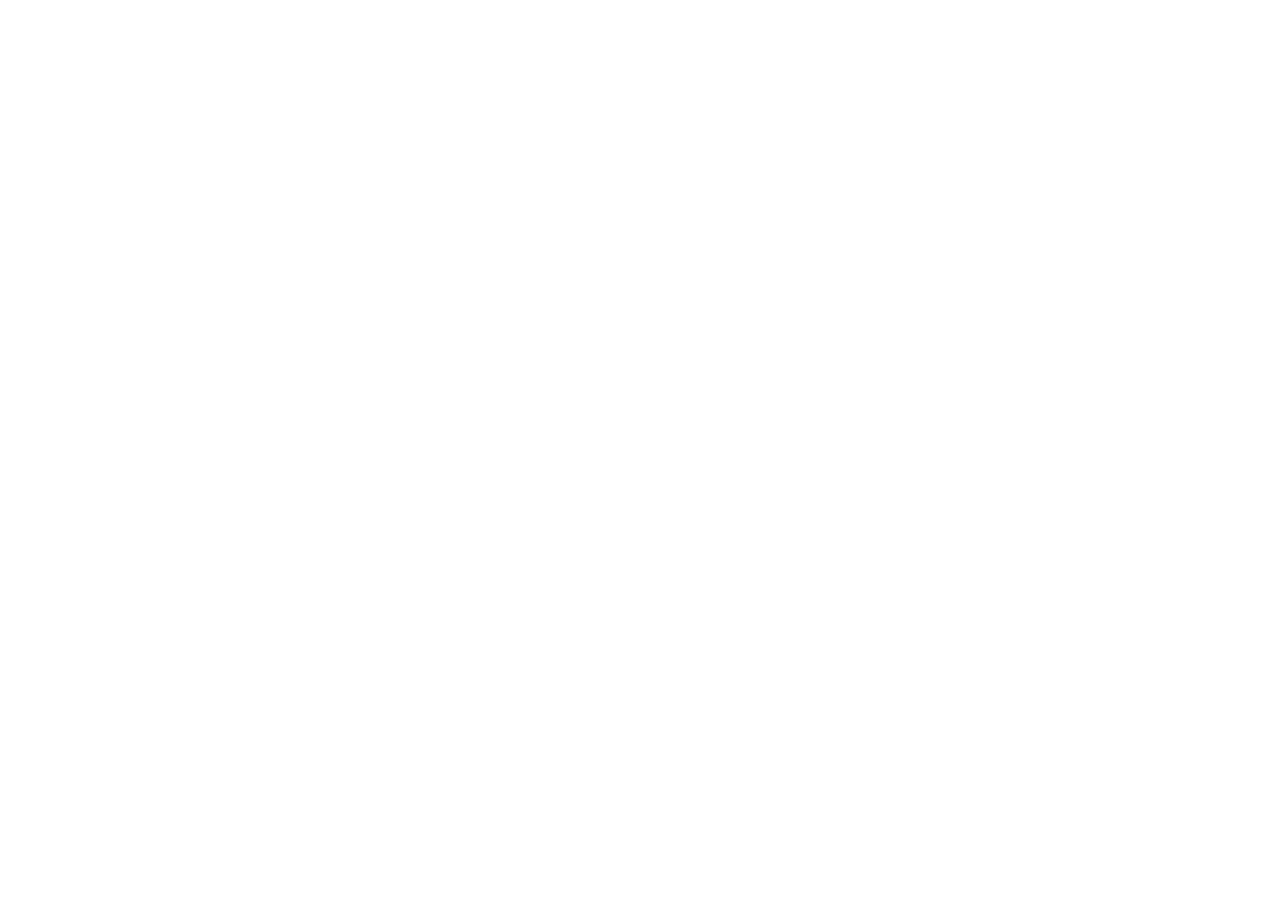
==== NetBeeTicketANGJS/index.html @ a3b2f7df "seted up with form APP" ====
﻿<!DOCTYPE html>
<html ng-app="NetBeeTicketApp">
<head>
    <meta charset="utf-8" />
    <title></title>
    <link href="Content/bootstrap.min.css" rel="stylesheet" />
    <script src="Scripts/angular.min.js"></script>
    <script src="App/NetBeeTicketApp.js"></script>
    <script src="App/CustomerForm/ntController.js"></script>
    <script src="App/CustomerForm/ntDirective.js"></script>
    <script src="App/CustomerForm/ntService.js"></script>
</head>
<body ng-controller="ntComtroller">
    <customer-form></customer-form>

</body>
</html>
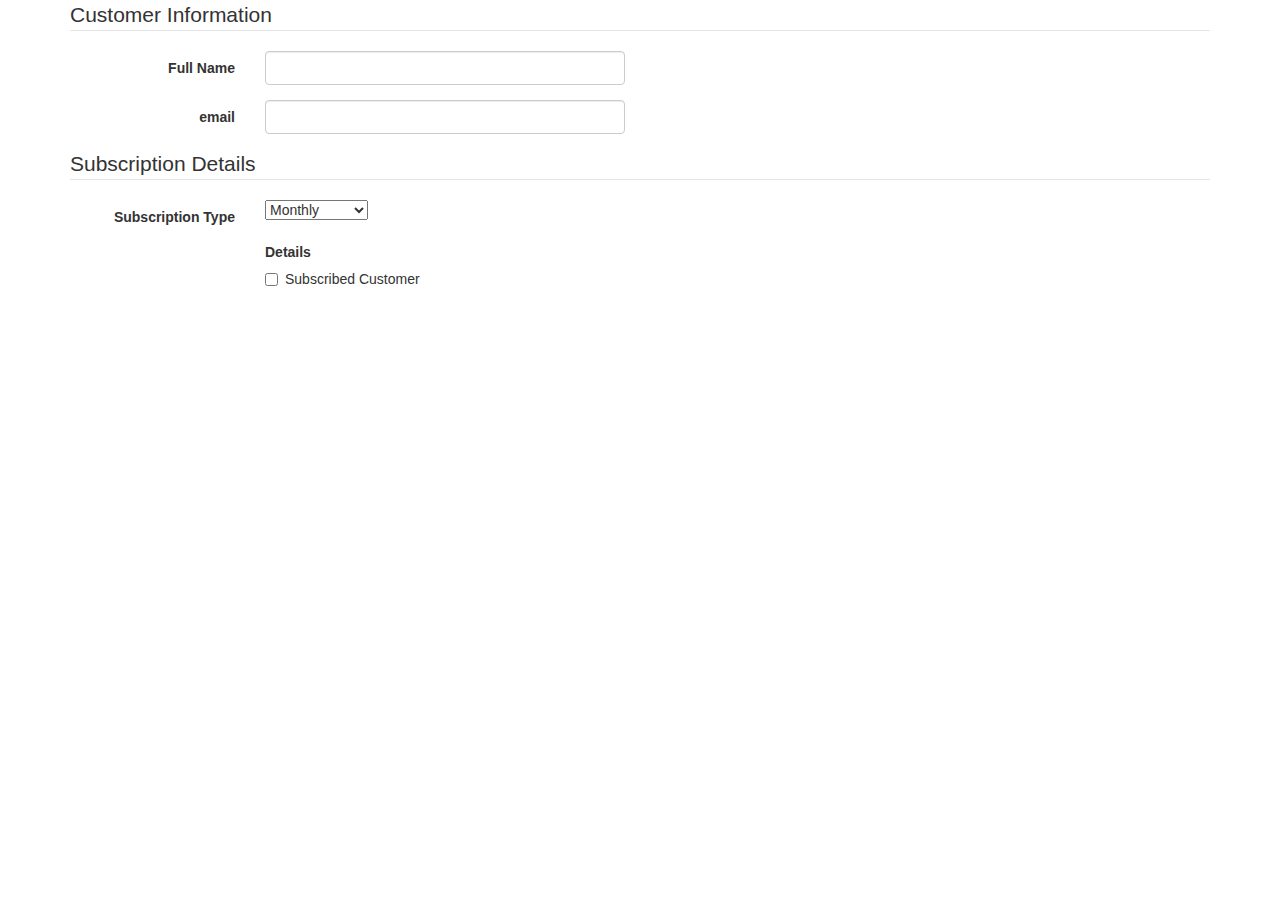
==== commit 44b965f8: "bootstrap edited, customised ui" ====
--- a/NetBeeTicketANGJS/index.html
+++ b/NetBeeTicketANGJS/index.html
@@ -10,8 +10,8 @@
     <script src="App/CustomerForm/ntDirective.js"></script>
     <script src="App/CustomerForm/ntService.js"></script>
 </head>
-<body ng-controller="ntComtroller">
-    <customer-form></customer-form>
+<body ng-controller="ntController" class="container">
+    <customer-form/>
 
 </body>
 </html>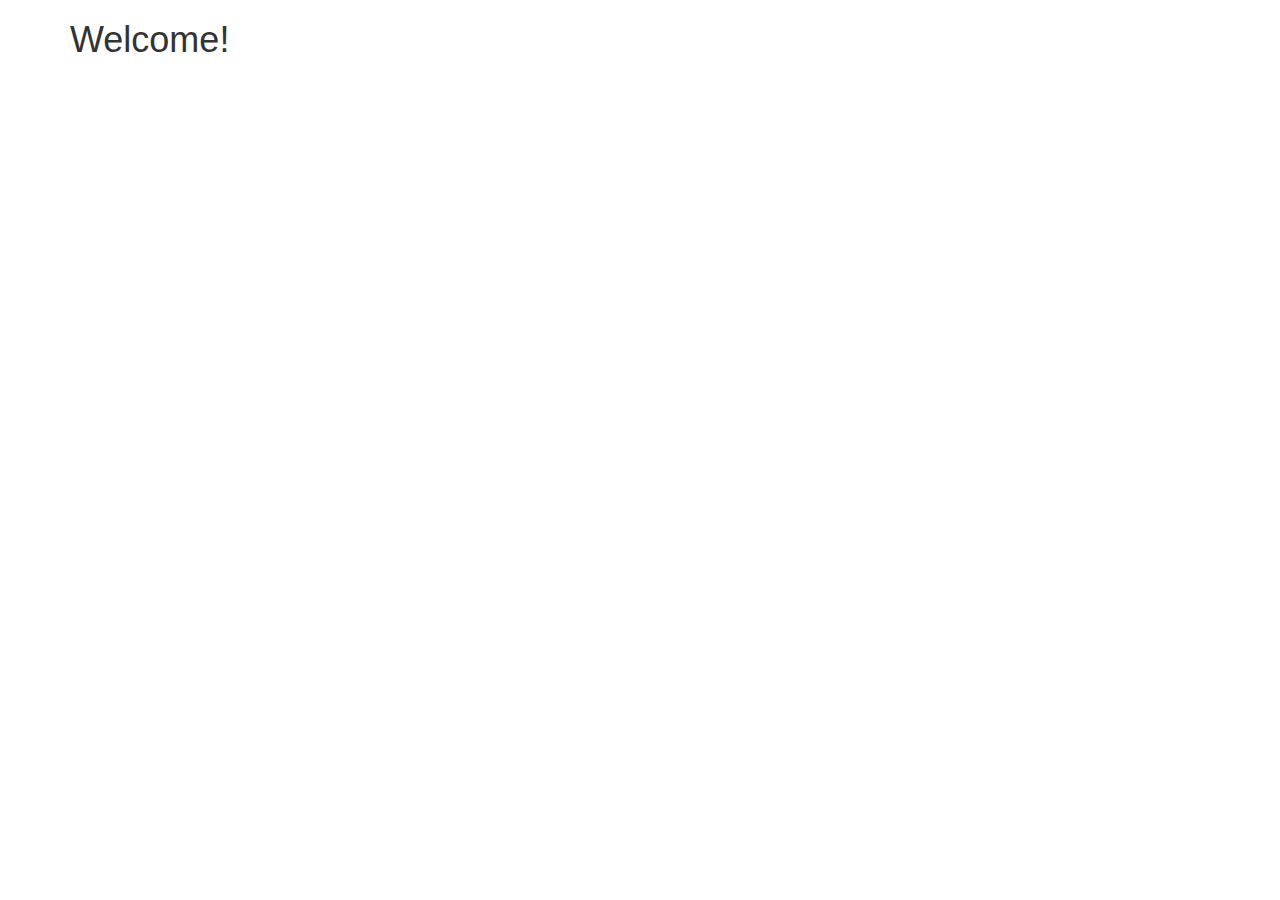
==== commit ca7f3c7c: "set routing and data service" ====
--- a/NetBeeTicketANGJS/index.html
+++ b/NetBeeTicketANGJS/index.html
@@ -5,13 +5,17 @@
     <title></title>
     <link href="Content/bootstrap.min.css" rel="stylesheet" />
     <script src="Scripts/angular.min.js"></script>
+    <script src="Scripts/angular-route.min.js"></script>
     <script src="App/NetBeeTicketApp.js"></script>
     <script src="App/CustomerForm/ntController.js"></script>
     <script src="App/CustomerForm/ntDirective.js"></script>
-    <script src="App/CustomerForm/ntService.js"></script>
+    <script src="App/DataService.js"></script>
 </head>
-<body ng-controller="ntController" class="container">
-    <customer-form/>
+<body class="container">
+    <h1>Welcome!</h1>
+    <div ng-view>
+       
+    </div>
 
 </body>
 </html>